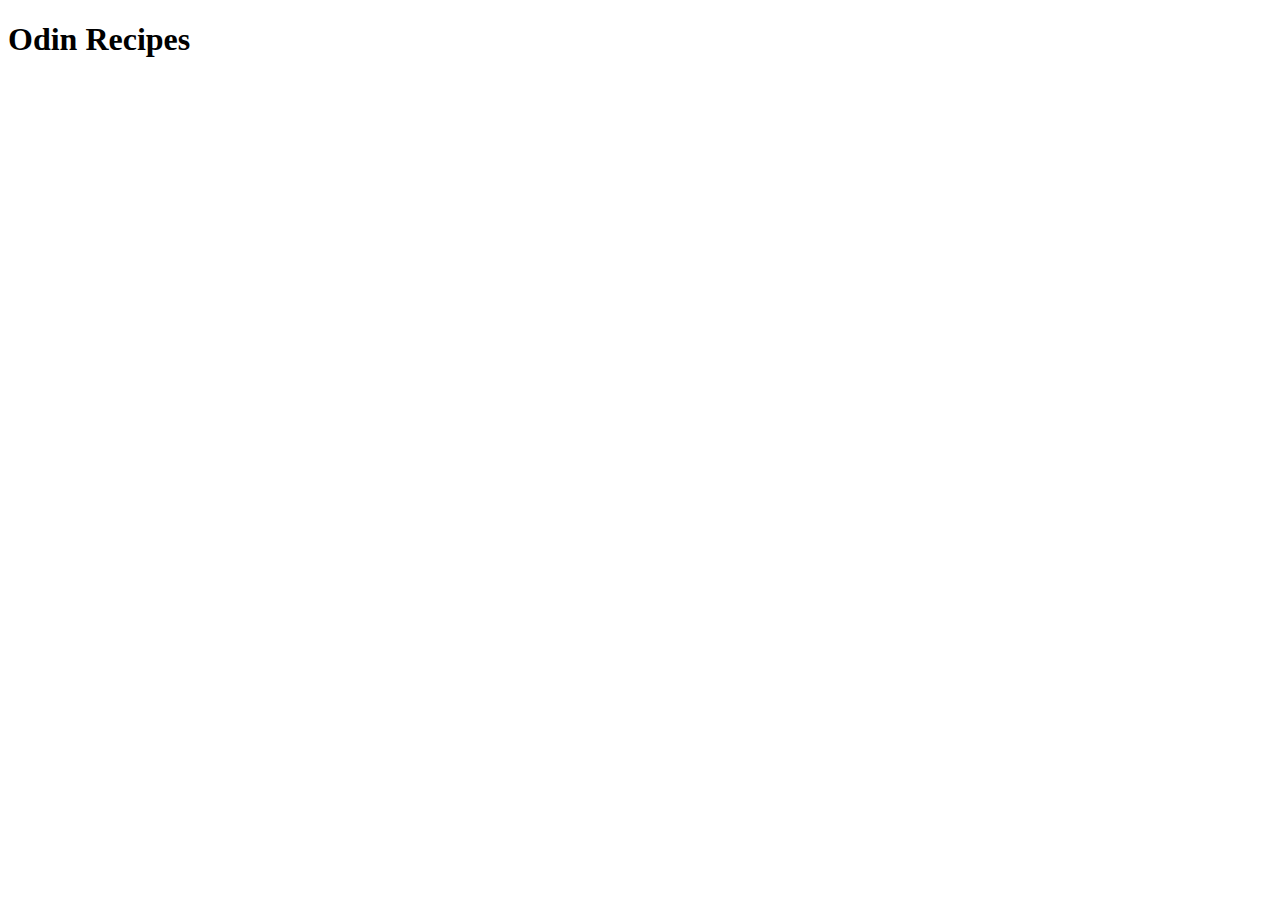
==== index.html @ f8954761 "Iteration 1 index.html" ====
<!DOCTYPE html>
<html lang="en">
<head>
    <meta charset="UTF-8">
    <meta name="viewport" content="width=device-width, initial-scale=1.0">
    <title>Document</title>
</head>
<body>
    <h1>Odin Recipes</h1>
</body>
</html>
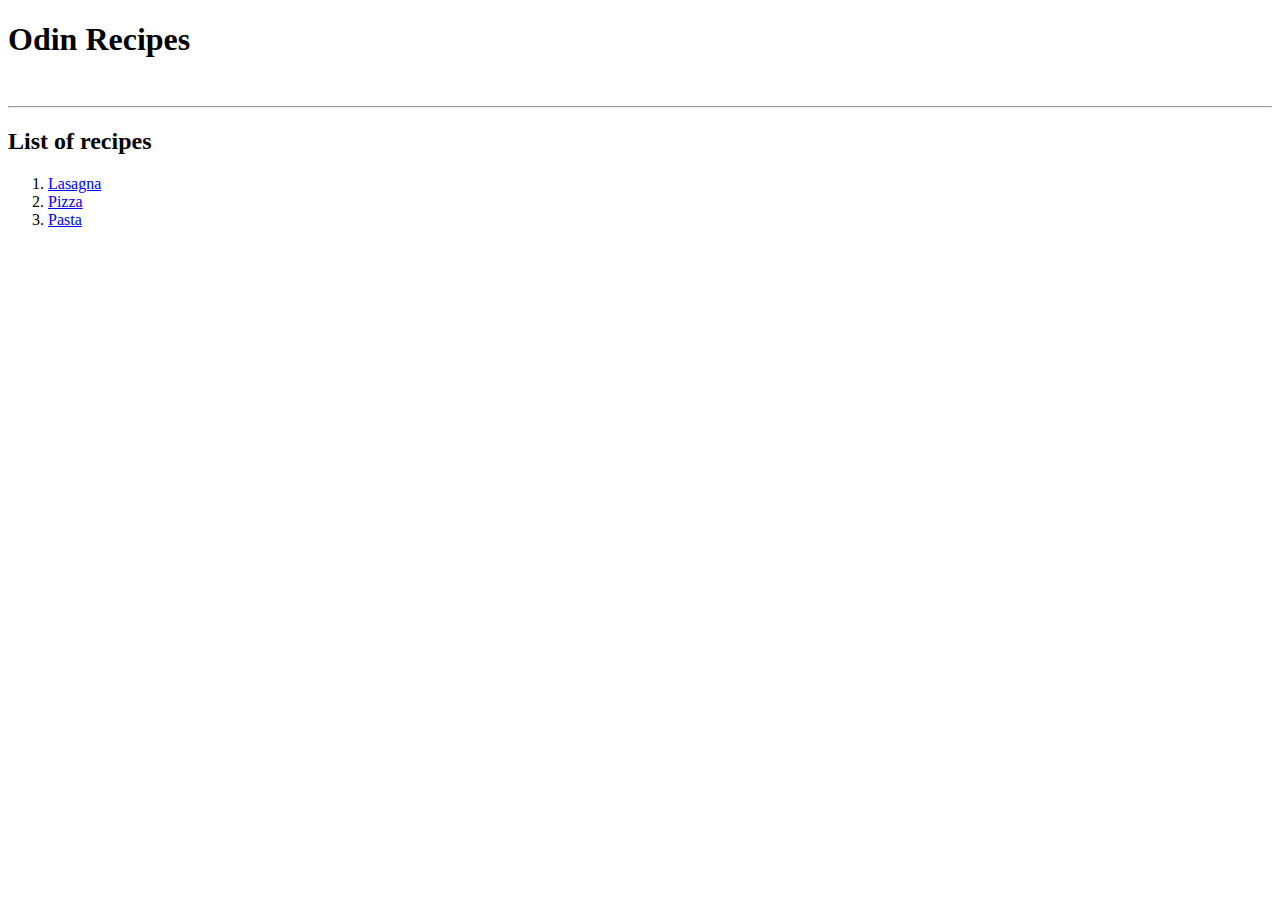
==== commit fdd8c2ff: "Indentation 4 Add more recipes" ====
--- a/index.html
+++ b/index.html
@@ -7,5 +7,14 @@
 </head>
 <body>
     <h1>Odin Recipes</h1>
+    <br>
+    <hr>
+    <H2>List of recipes</H2>
+    <ol>
+        <li><a href="recipes/lasagna.html">Lasagna</a></li>
+        <li><a href="recipes/pizza.html">Pizza</a></li>
+        <li><a href="recipes/pasta.html">Pasta</a></li>
+    </ol>
+    
 </body>
 </html>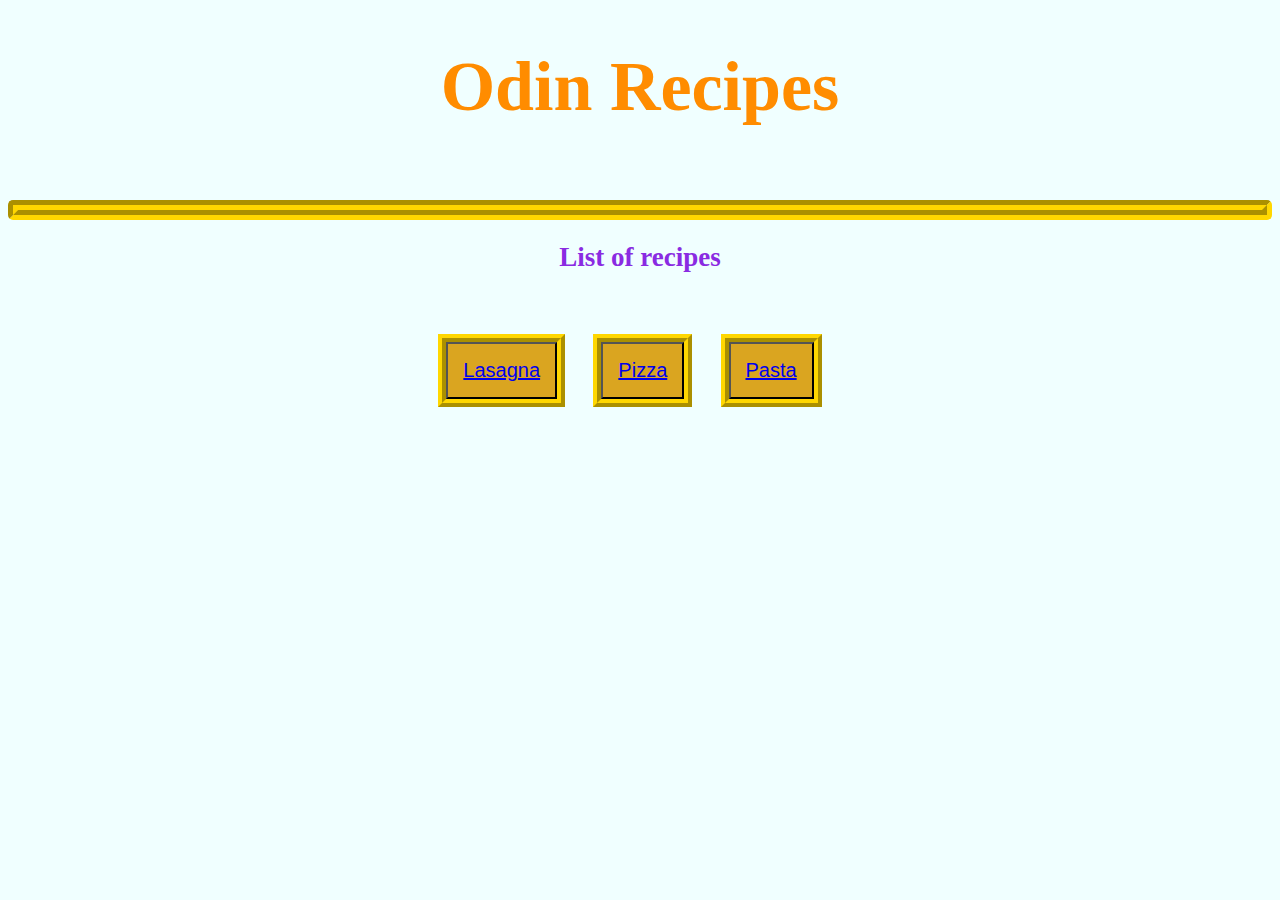
==== commit 1c30334e: "Add buttons to index.html" ====
--- a/index.html
+++ b/index.html
@@ -3,18 +3,28 @@
 <head>
     <meta charset="UTF-8">
     <meta name="viewport" content="width=device-width, initial-scale=1.0">
-    <title>Document</title>
+    <title>Odin Recipes</title>
+    <link rel="stylesheet" href="style.css">
 </head>
 <body>
     <h1>Odin Recipes</h1>
     <br>
     <hr>
     <H2>List of recipes</H2>
+    <div class="List">
     <ol>
-        <li><a href="recipes/lasagna.html">Lasagna</a></li>
-        <li><a href="recipes/pizza.html">Pizza</a></li>
-        <li><a href="recipes/pasta.html">Pasta</a></li>
-    </ol>
+        <div class="List-lasagna">
+            <li><button><a href="recipes/lasagna.html">Lasagna</a></button></li>
+        </div>
+        <div class="List-pizza">
+            <li><button><a href="recipes/pizza.html">Pizza</a></button></li>
+        </div>
+        <div class="List-pasta">
+            <li><button><a href="recipes/pasta.html">Pasta</a></button></li>
+        </div>
+        
+    </ol >
+    </div>
     
 </body>
 </html>--- a/style.css
+++ b/style.css
@@ -0,0 +1,75 @@
+body{
+    background-color: azure;
+
+}
+
+h1{
+    text-align: center;
+    font-size: 70px;
+    color: darkorange;
+}
+
+hr{
+    border-width: 10px;
+    border-style: groove;
+    border-radius: 5px;
+    border-color: gold;
+}
+
+h2,ol,li{
+    text-align: center;
+    font-size: 25px;
+    color: blueviolet;
+}
+
+h2{
+    font-size: 27px;
+}
+
+.List{
+    display: block;
+    margin: 50px;
+    padding-right:   60px;
+}
+
+button{
+    text-align: center;
+    background: goldenrod;
+    border: thick 15px firebrick;
+    font-size: 20px;
+    padding: 15px;
+    
+    
+    
+
+}
+
+.List-lasagna{
+    padding: 0px auto;
+    display: inline-block;
+    border: ridge 8px gold;
+    list-style-type: none;
+  margin: 11px;
+  
+    
+}
+
+.List-pizza{
+    padding: 0px auto;
+    display: inline-block;
+    /*margin-left: 710px;*/
+    border: ridge 8px gold;
+    list-style-type: none;
+  margin: 11px;
+  padding: 0;
+}
+
+.List-pasta{
+    display: inline-block;
+   /* margin-left: 760px;*/
+    padding: 0 auto;
+    border: ridge 8px gold;
+    list-style-type: none;
+  margin: 11px;
+  padding: 0;
+}